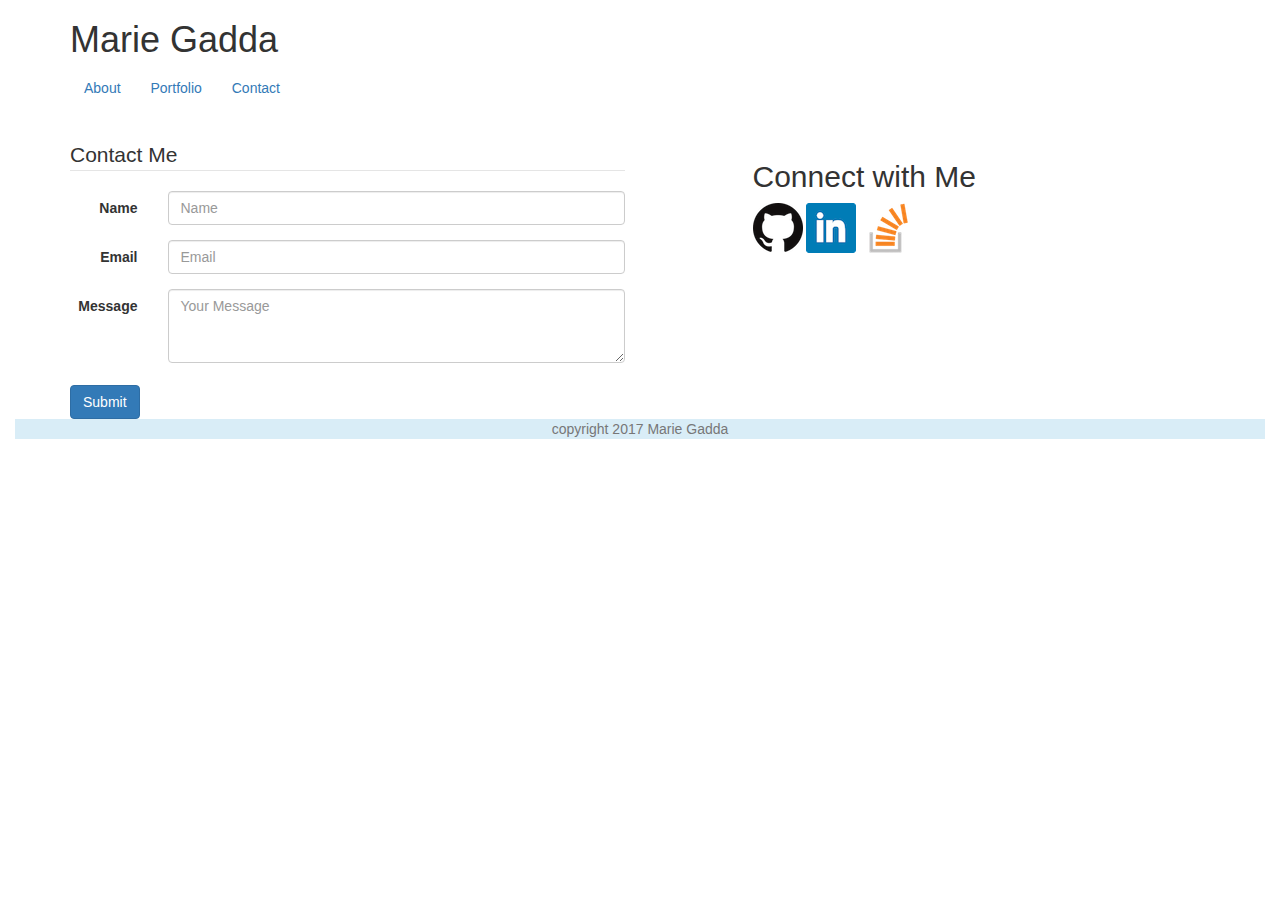
==== contact.html @ 24ef830d "initial files and bootstrap styling" ====
<!DOCTYPE html>
<html>
	<head>
		<title>Contact</title>
		<meta charset="utf-8">
    	<meta http-equiv="X-UA-Compatible" content="IE=edge">
    	<meta name="viewport" content="width=device-width, initial-scale=1">
		<!-- Latest compiled and minified CSS -->
		<link rel="stylesheet" href="https://maxcdn.bootstrapcdn.com/bootstrap/3.3.7/css/bootstrap.min.css" integrity="sha384-BVYiiSIFeK1dGmJRAkycuHAHRg32OmUcww7on3RYdg4Va+PmSTsz/K68vbdEjh4u" crossorigin="anonymous">
		<link rel="stylesheet" type="text/css" href="http://bootswatch.com/yeti/bootstrap.css">
	</head>
<body>

<!-- header and navigation -->

	<header class="container">
		
		<h1>
			Marie Gadda
		</h1>
		<nav class="navbar">
			<a href="index.html" class="btn">About</a>
			<a href="Portfolio.html" class="btn">Portfolio</a>
			<a href="Contact.html" class="btn">Contact</a>
		</nav>
	</header>

<!-- main contact form -->
	<div class="container">
		<div class="row">
			<div class="col-md-6 col-xs-12">

				<form class="form-horizontal">
					<legend>Contact Me</legend>
					<fieldset>
						<div class="form-group">
						<label for="inputName" class="col-lg-2 control-label"> Name </label>
						<div class="col-lg-10">
							<input type="text" class="form-control" id="inputName" placeholder="Name">
					</div>
				</div>

			<div class="form-group">
					<label for="inputEmail" class="col-lg-2 control-label">Email</label>
					<div class="col-lg-10">
						<input type="text" class="form-control" id="inputEmail" placeholder="Email">
				</div>
			</div>
			
			<div class="form-group">
				<label for="textArea" class="col-lg-2 control-label">Message</label>
				<div class="col-lg-10">
					<textarea class="form-control" rows="3" id="textArea" placeholder="Your Message"></textarea>
			</div>
		</div>

				 <div class="form-group control-label">
      				<div class="col-lg-10 col-lg-2 ">
       			 		<button type="submit" class="btn btn-primary">Submit</button>
      				</div>
    			</div>
			
		</fieldset>		
		</form>

	</div>
	

	<div class="col-md-1 col-xs-0"></div>
	
	<div class="col-lg-3 col-xs-12">

		<aside>
			<h2>
				Connect with Me
			</h2>
				<!-- links to social media -->
			<a href="http://www.github.com/mariegadda"><img src="images/1487115572_github.png"></a>
			<a href="http://linkedin.com/in/mariegadda"><img src="images/1487115714_square-linkedin.png"></a>
			<a href="http://stackoverflow.com/users/5859626/marie"><img src="images/1487115669_stackoverflow.png"></a>
		</aside>
	</div>
</div>
</div>
 </div>
<div class="container-fluid">
	<footer class="bg-info">
		<p class="text-muted text-center">copyright 2017 Marie Gadda</p>
	</footer>
</div>
</body>
</html>
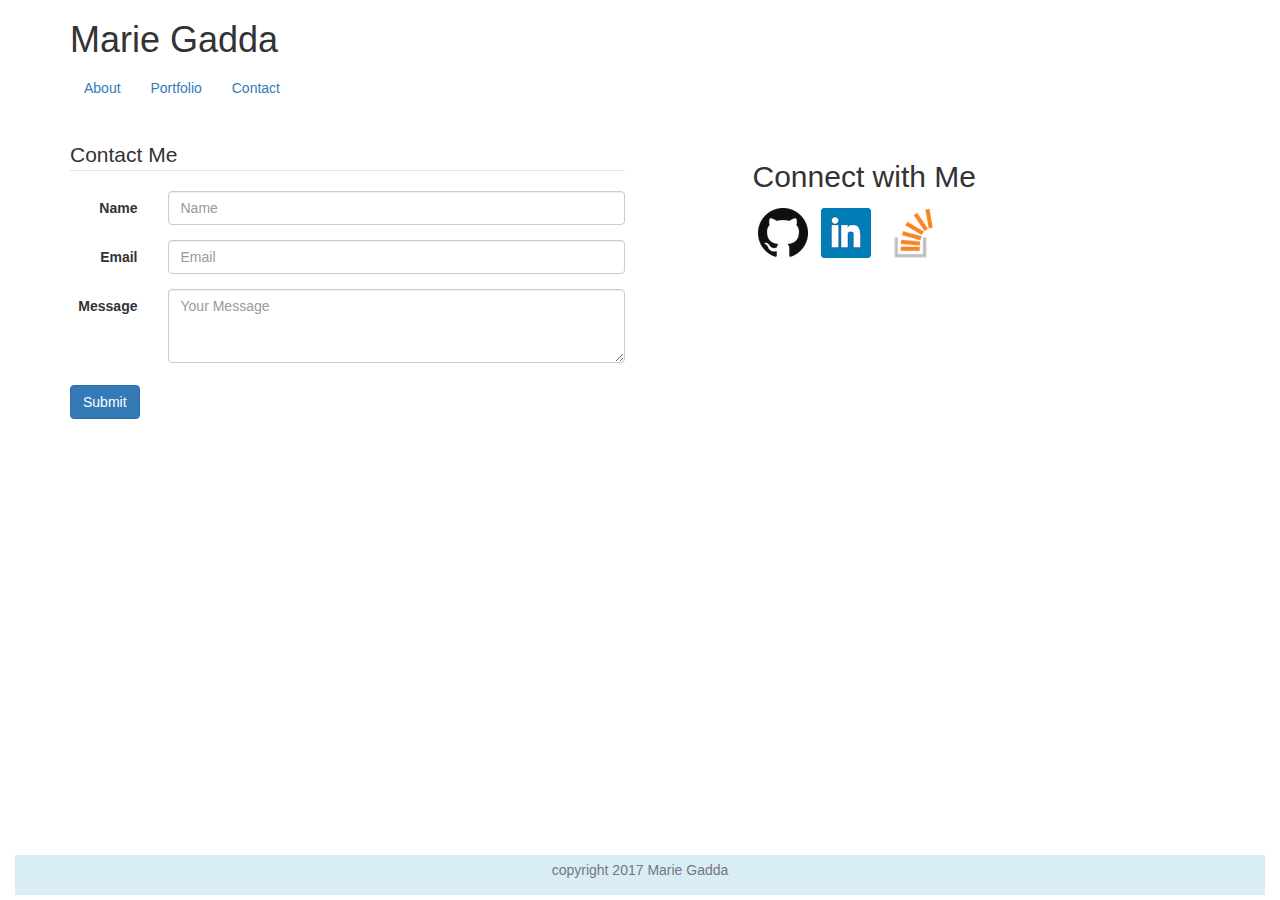
==== commit 51c177fb: "addition styles added via style.css" ====
--- a/contact.html
+++ b/contact.html
@@ -8,11 +8,12 @@
 		<!-- Latest compiled and minified CSS -->
 		<link rel="stylesheet" href="https://maxcdn.bootstrapcdn.com/bootstrap/3.3.7/css/bootstrap.min.css" integrity="sha384-BVYiiSIFeK1dGmJRAkycuHAHRg32OmUcww7on3RYdg4Va+PmSTsz/K68vbdEjh4u" crossorigin="anonymous">
 		<link rel="stylesheet" type="text/css" href="http://bootswatch.com/yeti/bootstrap.css">
+		<link rel="stylesheet" type="text/css" href="style.css">
 	</head>
 <body>
 
 <!-- header and navigation -->
-
+<div id="wrap">
 	<header class="container">
 		
 		<h1>
@@ -62,31 +63,34 @@
 			
 		</fieldset>		
 		</form>
-
 	</div>
 	
 
-	<div class="col-md-1 col-xs-0"></div>
+<div class="col-md-1 col-xs-0"></div>
 	
-	<div class="col-lg-3 col-xs-12">
+<div class="col-lg-3 col-xs-12">
 
-		<aside>
-			<h2>
-				Connect with Me
-			</h2>
-				<!-- links to social media -->
-			<a href="http://www.github.com/mariegadda"><img src="images/1487115572_github.png"></a>
-			<a href="http://linkedin.com/in/mariegadda"><img src="images/1487115714_square-linkedin.png"></a>
-			<a href="http://stackoverflow.com/users/5859626/marie"><img src="images/1487115669_stackoverflow.png"></a>
-		</aside>
+				<aside>
+					<h2>
+						Connect with Me
+					</h2>
+						<!-- links to social media -->
+					<a href="http://www.github.com/mariegadda"><img src="images/1487115572_github.png"></a>
+					<a href="http://linkedin.com/in/mariegadda"><img src="images/1487115714_square-linkedin.png"></a>
+					<a href="http://stackoverflow.com/users/5859626/marie"><img src="images/1487115669_stackoverflow.png"></a>
+				</aside>
+			</div>
+		</div>
 	</div>
-</div>
-</div>
  </div>
-<div class="container-fluid">
-	<footer class="bg-info">
-		<p class="text-muted text-center">copyright 2017 Marie Gadda</p>
-	</footer>
+
+ 
+<div id="footer">
+	<div class="container-fluid bg-info">
+		<footer>
+			<p class="text-muted text-center">copyright 2017 Marie Gadda</p>
+		</footer>
+	</div>
 </div>
 </body>
 </html>
--- a/style.css
+++ b/style.css
@@ -0,0 +1,35 @@
+html,
+body {
+  height: 100%;
+  /* The html and body elements cannot have any padding or margin. */
+}
+
+/* Wrapper for page content to push down footer */
+#wrap {
+  min-height: 100%;
+  height: auto;
+  /* Negative indent footer by its height */
+  margin: 0 auto -60px;
+  /* Pad bottom by footer height */
+  padding: 0 0 60px;
+}
+
+/* Set the fixed height of the footer here */
+#footer {
+  padding:15px;
+  height: 60px;
+}
+footer{padding: 5px;}
+
+#me{
+  margin: 0 10px 2px 0;
+  border-radius: 5%;}
+
+img{ padding: 5px 5px 5px}
+
+
+
+
+
+
+
